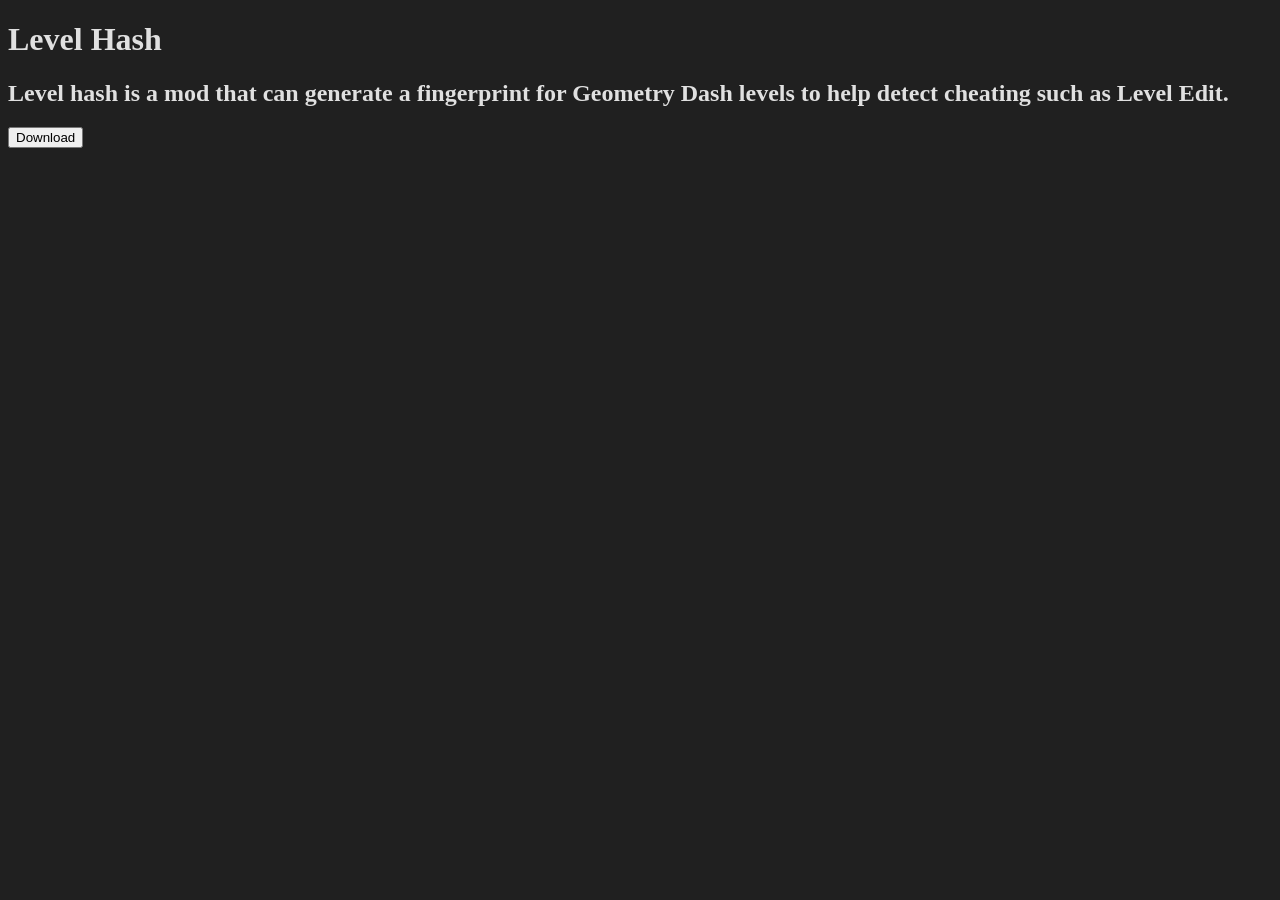
==== levelhash.html @ 53bd84e9 "Create levelhash.html" ====
<!DOCTYPE html>
<head>
  <title>Level Hash - urcool626</title>
  <meta charset="utf-8">
  <link rel="stylesheet" href="styles.css">
</head>
<body>
  <h1>Level Hash</h1>
  <h2>Level hash is a mod that can generate a fingerprint for Geometry Dash levels to help detect cheating such as Level Edit.</h2>
  <a href="https://github.com/urcool626/Level-Hash/releases/"><button>Download</button></a>
</body>
</html>
---- styles.css ----
body {
    background-color: rgb(32, 32, 32);
    color: rgb(224, 224, 224);
}

a {
    color: rgb(224, 224, 224);
    font-weight: bold;
}
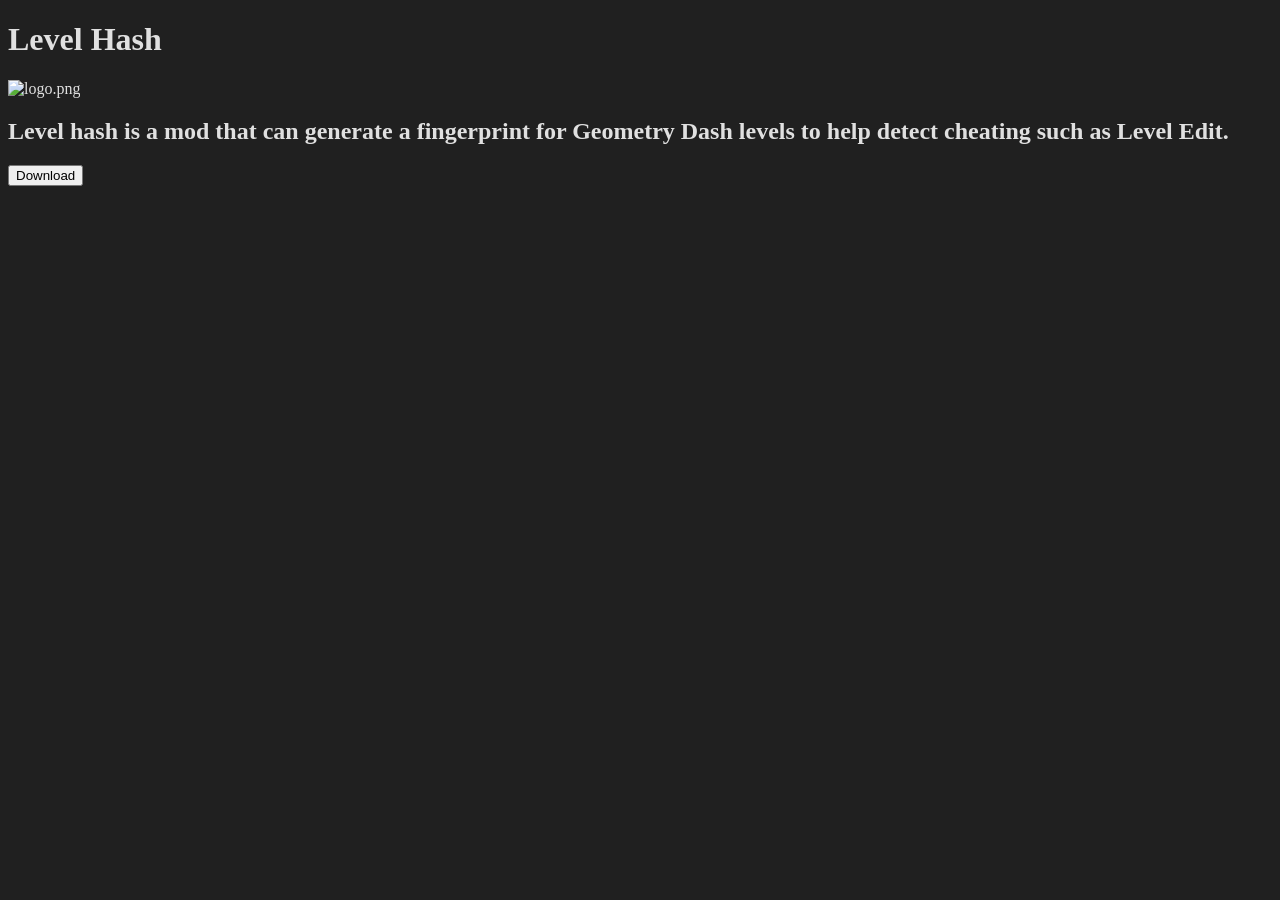
==== commit b6a791ac: "Update levelhash.html" ====
--- a/levelhash.html
+++ b/levelhash.html
@@ -6,6 +6,7 @@
 </head>
 <body>
   <h1>Level Hash</h1>
+  <img alt="logo.png" data-hpc="true" containertiming="hpc" style="max-width: 100%;" src="https://github.com/urcool626/Level-Hash/blob/main/logo.png?raw=true">
   <h2>Level hash is a mod that can generate a fingerprint for Geometry Dash levels to help detect cheating such as Level Edit.</h2>
   <a href="https://github.com/urcool626/Level-Hash/releases/"><button>Download</button></a>
 </body>
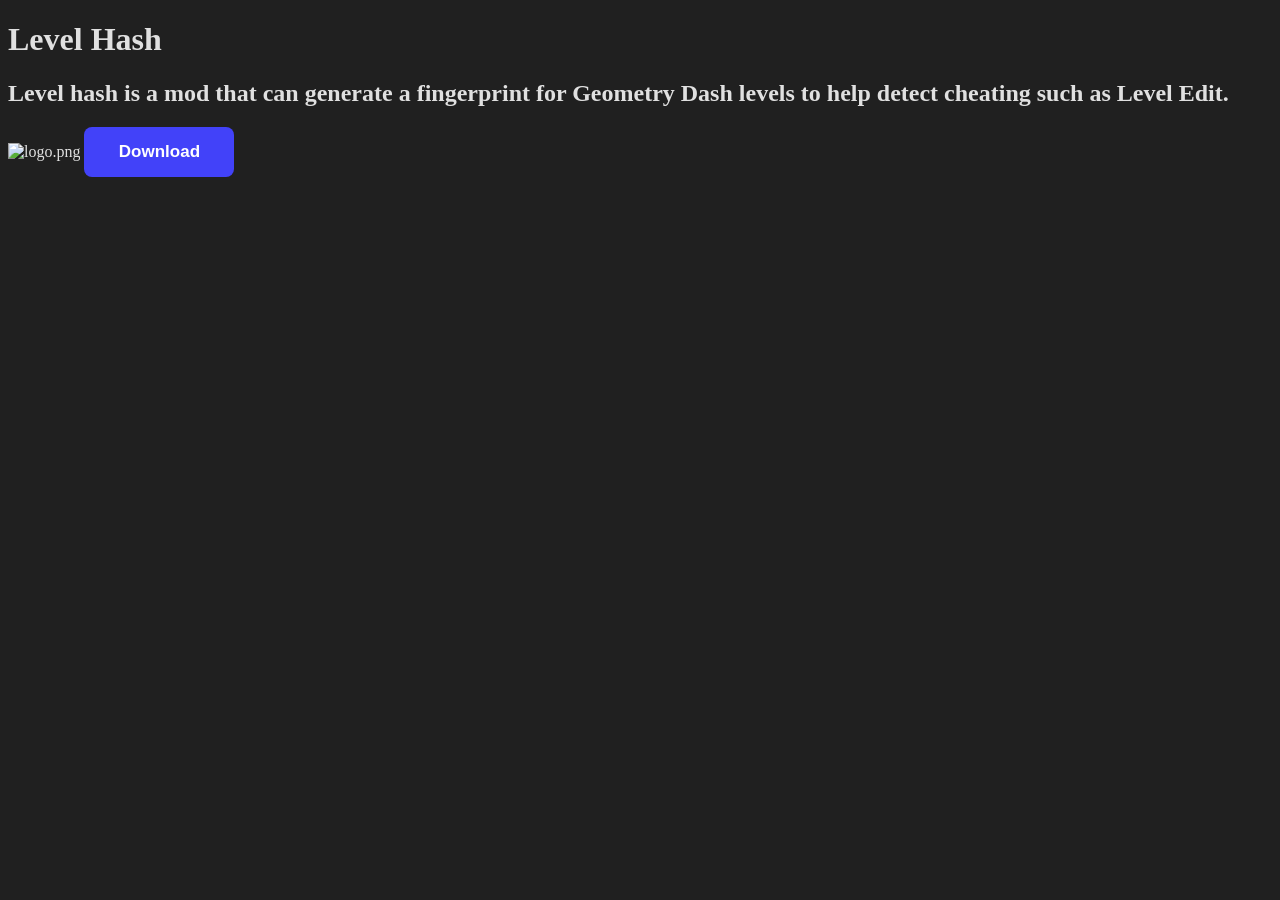
==== commit cc803dc9: "Update levelhash.html" ====
--- a/levelhash.html
+++ b/levelhash.html
@@ -6,8 +6,8 @@
 </head>
 <body>
   <h1>Level Hash</h1>
+  <h2>Level hash is a mod that can generate a fingerprint for Geometry Dash levels to help detect cheating such as Level Edit.</h2>
   <img alt="logo.png" data-hpc="true" containertiming="hpc" style="max-width: 100%;" src="https://github.com/urcool626/Level-Hash/blob/main/logo.png?raw=true">
-  <h2>Level hash is a mod that can generate a fingerprint for Geometry Dash levels to help detect cheating such as Level Edit.</h2>
   <a href="https://github.com/urcool626/Level-Hash/releases/"><button>Download</button></a>
 </body>
 </html>
--- a/styles.css
+++ b/styles.css
@@ -6,4 +6,15 @@
 a {
     color: rgb(224, 224, 224);
     font-weight: bold;
-}+}
+
+button {
+    height: 50px;
+    width: 150px;
+    background-color: #4242f9;
+    border-radius: 8px;
+    border-width: 0;
+    color: white;
+    font-weight: bold;
+    font-size: 17px;
+}
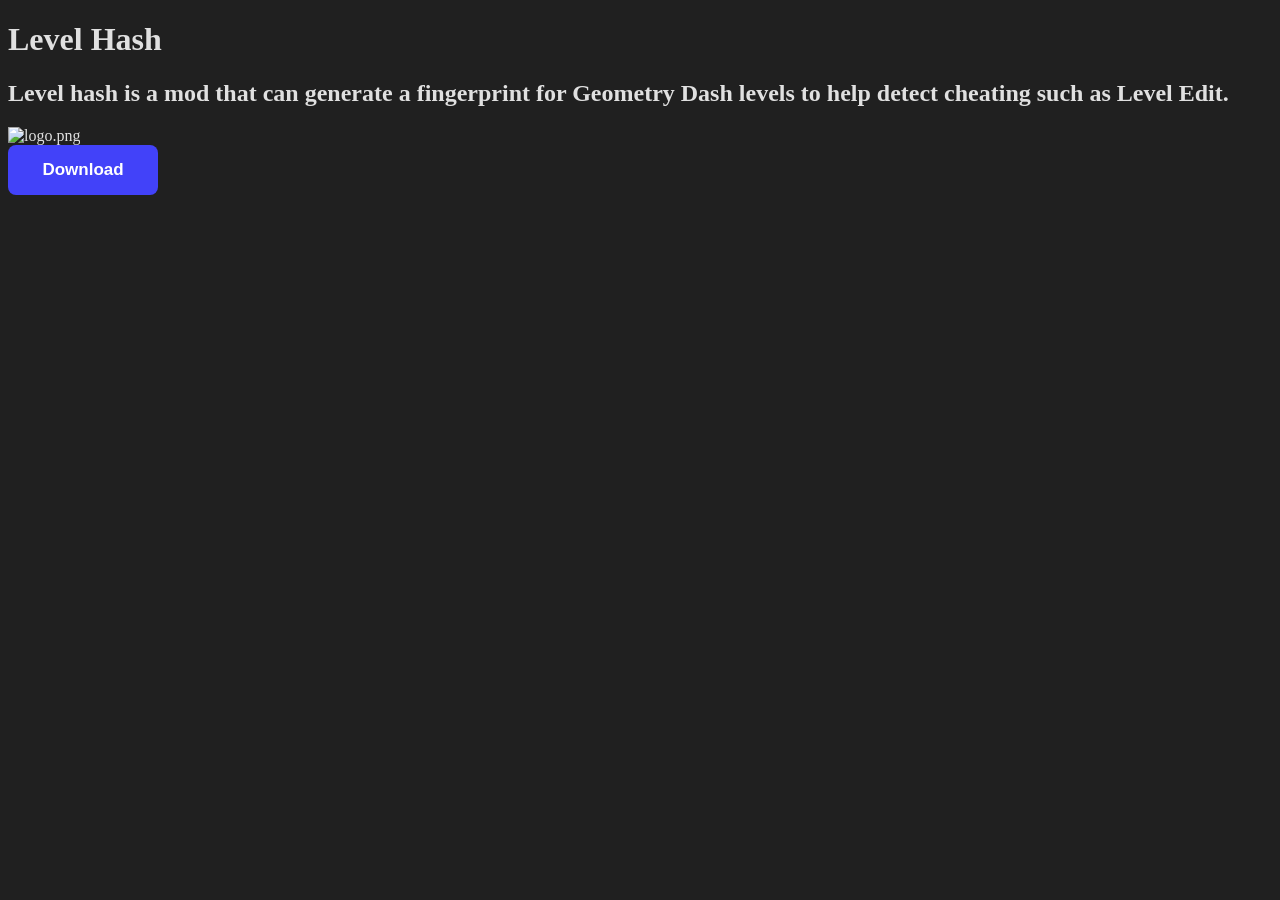
==== commit e03767d3: "Update levelhash.html" ====
--- a/levelhash.html
+++ b/levelhash.html
@@ -8,6 +8,7 @@
   <h1>Level Hash</h1>
   <h2>Level hash is a mod that can generate a fingerprint for Geometry Dash levels to help detect cheating such as Level Edit.</h2>
   <img alt="logo.png" data-hpc="true" containertiming="hpc" style="max-width: 100%;" src="https://github.com/urcool626/Level-Hash/blob/main/logo.png?raw=true">
+  <br>
   <a href="https://github.com/urcool626/Level-Hash/releases/"><button>Download</button></a>
 </body>
 </html>
